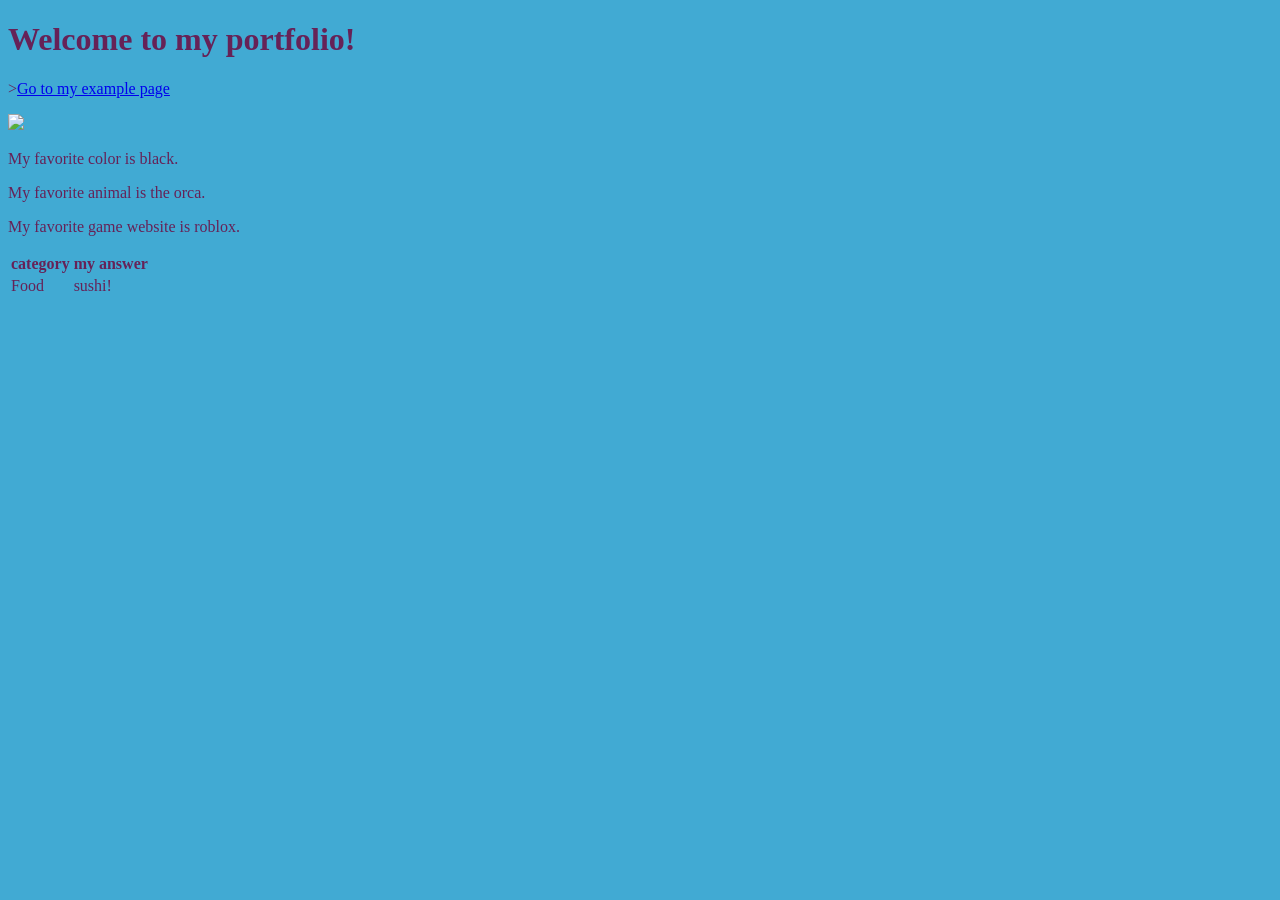
==== index.html @ 5012508b "ok" ====
<!DOCTYPE html>
<html>
<head>
  <title>My Portfolio</title>
</head>
<body>
  <h1>Welcome to my portfolio!</h1>
  ><a href="example copy.html">Go to my example page</a></p>
  <link rel="stylesheet" href="style.css">
  <img src="https://media-cldnry.s-nbcnews.com/image/upload/t_fit-1500w,f_auto,q_auto:best/rockcms/2025-02/250219-4-Nations-aa-241-54d8c9.jpg">
  <p>My favorite color is black.</p>
  <P>My favorite animal is the orca.</P>
  <p>My favorite game website is roblox.</p>
  <table><tr><th>category</th><th>my answer</th></tr>
  <tr><td>Food</td><td>sushi!</td></tr>
</body>
</html>
---- style.css ----
body {
  color: #662257;
  background-color: #289fcee1;
  font-family: 'Times New Roman', Times, serif;
}

.subtitle { color: rgba(31, 202, 77, 0.654); }
#page-title { font-size: 48px; color: rgba(218, 85, 215, 0.836); }




#page-title { font-size: 48px; color: navy; }
#my-name {
  color: orange;
  font-size: 80px;
}
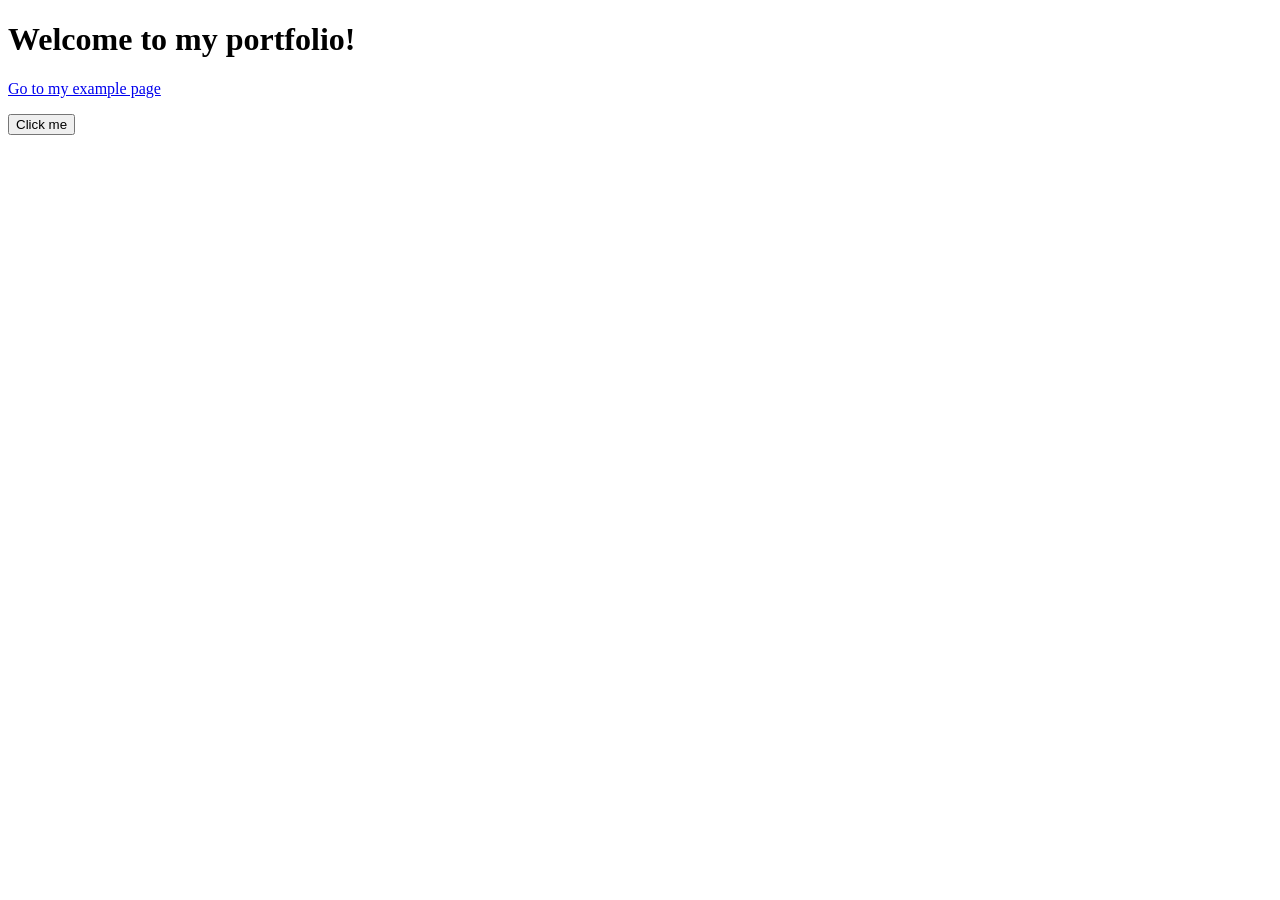
==== commit 26eb6812: "eej snaky wka tt9ojgus" ====
--- a/index.html
+++ b/index.html
@@ -5,13 +5,9 @@
 </head>
 <body>
   <h1>Welcome to my portfolio!</h1>
-  ><a href="example copy.html">Go to my example page</a></p>
-  <link rel="stylesheet" href="style.css">
-  <img src="https://media-cldnry.s-nbcnews.com/image/upload/t_fit-1500w,f_auto,q_auto:best/rockcms/2025-02/250219-4-Nations-aa-241-54d8c9.jpg">
-  <p>My favorite color is black.</p>
-  <P>My favorite animal is the orca.</P>
-  <p>My favorite game website is roblox.</p>
-  <table><tr><th>category</th><th>my answer</th></tr>
-  <tr><td>Food</td><td>sushi!</td></tr>
+  <a href="example copy.html">Go to my example page</a></p>
+  <button id="colorButton" onclick="changeColor()">
+  Click me
+</button>
 </body>
 </html>
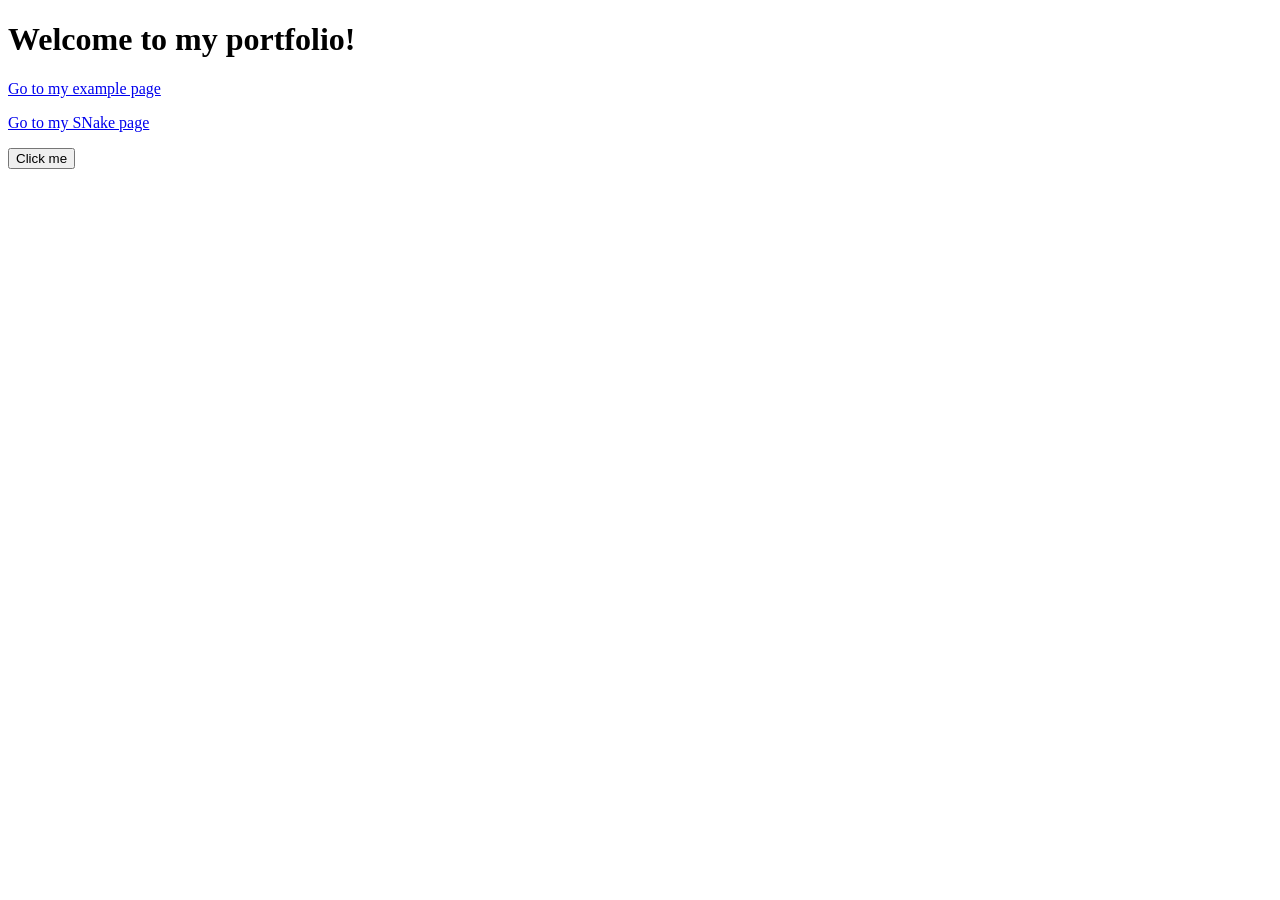
==== commit 53980b86: "acky wacky clacky jacky" ====
--- a/index.html
+++ b/index.html
@@ -6,8 +6,18 @@
 <body>
   <h1>Welcome to my portfolio!</h1>
   <a href="example copy.html">Go to my example page</a></p>
+  <p><a href="week04-snake.html">Go to my SNake page</a></p>
+  
+  
   <button id="colorButton" onclick="changeColor()">
-  Click me
+  Click me<script>
+</script>
+<script>
+  function changeColor() {
+    var myButton = document.getElementById("colorButton");
+    myButton.style.backgroundColor = "orange";
+  }
+</script>
 </button>
 </body>
 </html>
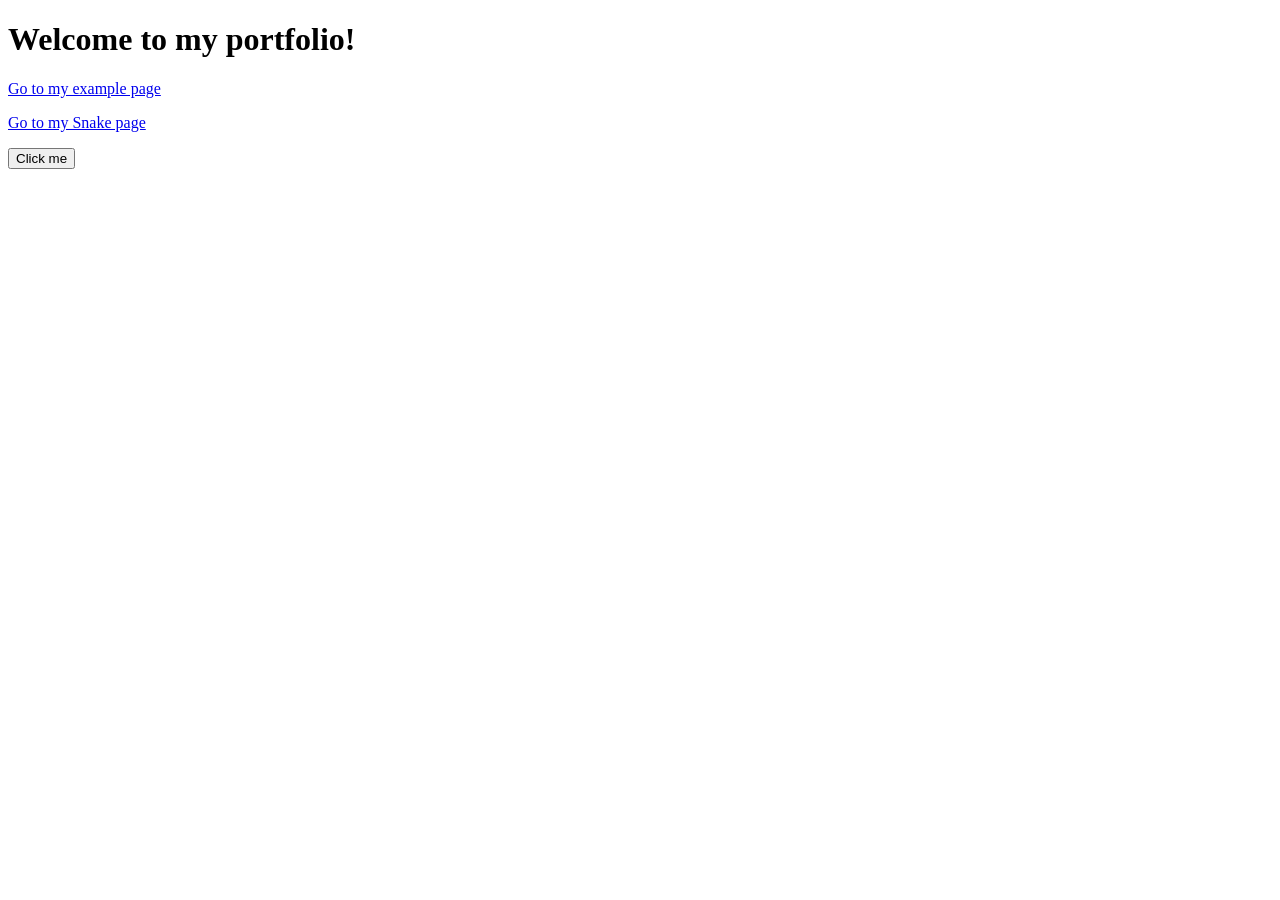
==== commit a2dcd75b: "audgawufvadbaj gahavgfband ba" ====
--- a/index.html
+++ b/index.html
@@ -6,7 +6,7 @@
 <body>
   <h1>Welcome to my portfolio!</h1>
   <a href="example copy.html">Go to my example page</a></p>
-  <p><a href="week04-snake.html">Go to my SNake page</a></p>
+  <p><a href="week04-snake.html">Go to my Snake page</a></p>
   
   
   <button id="colorButton" onclick="changeColor()">
